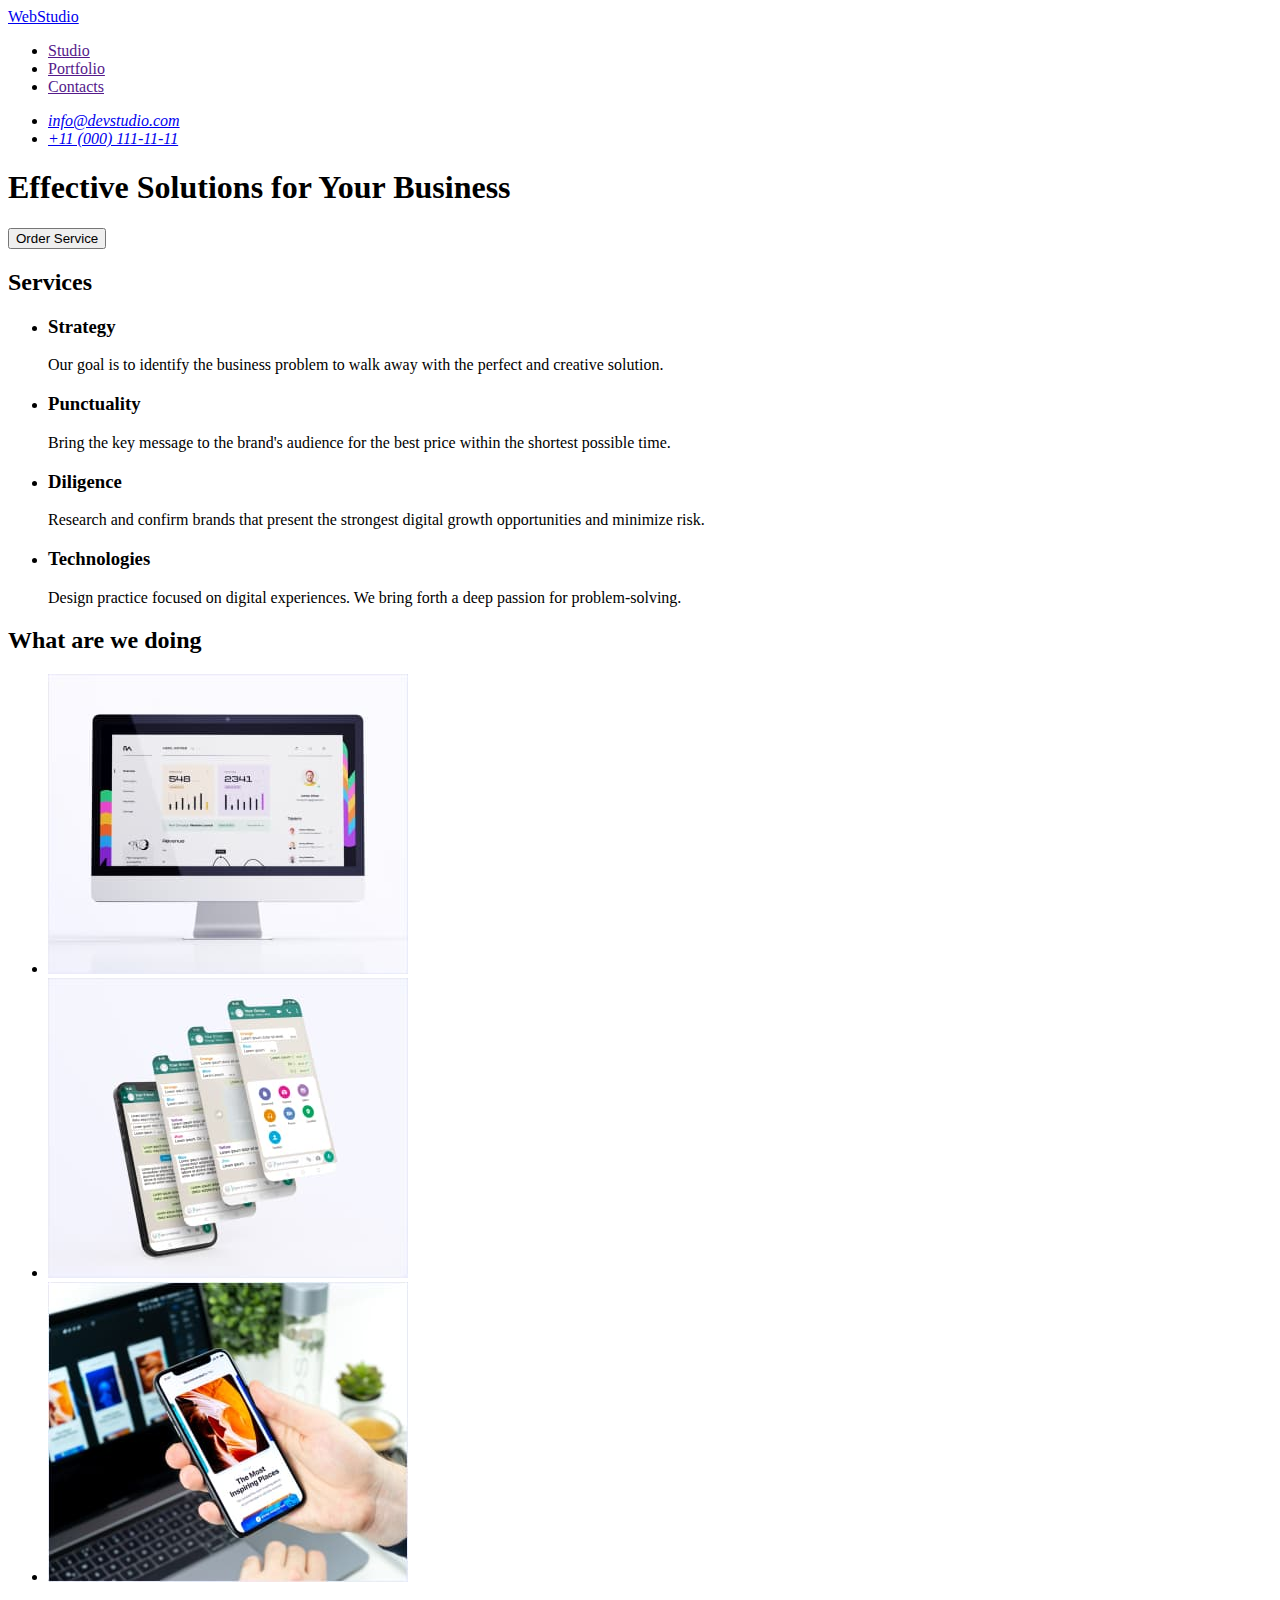
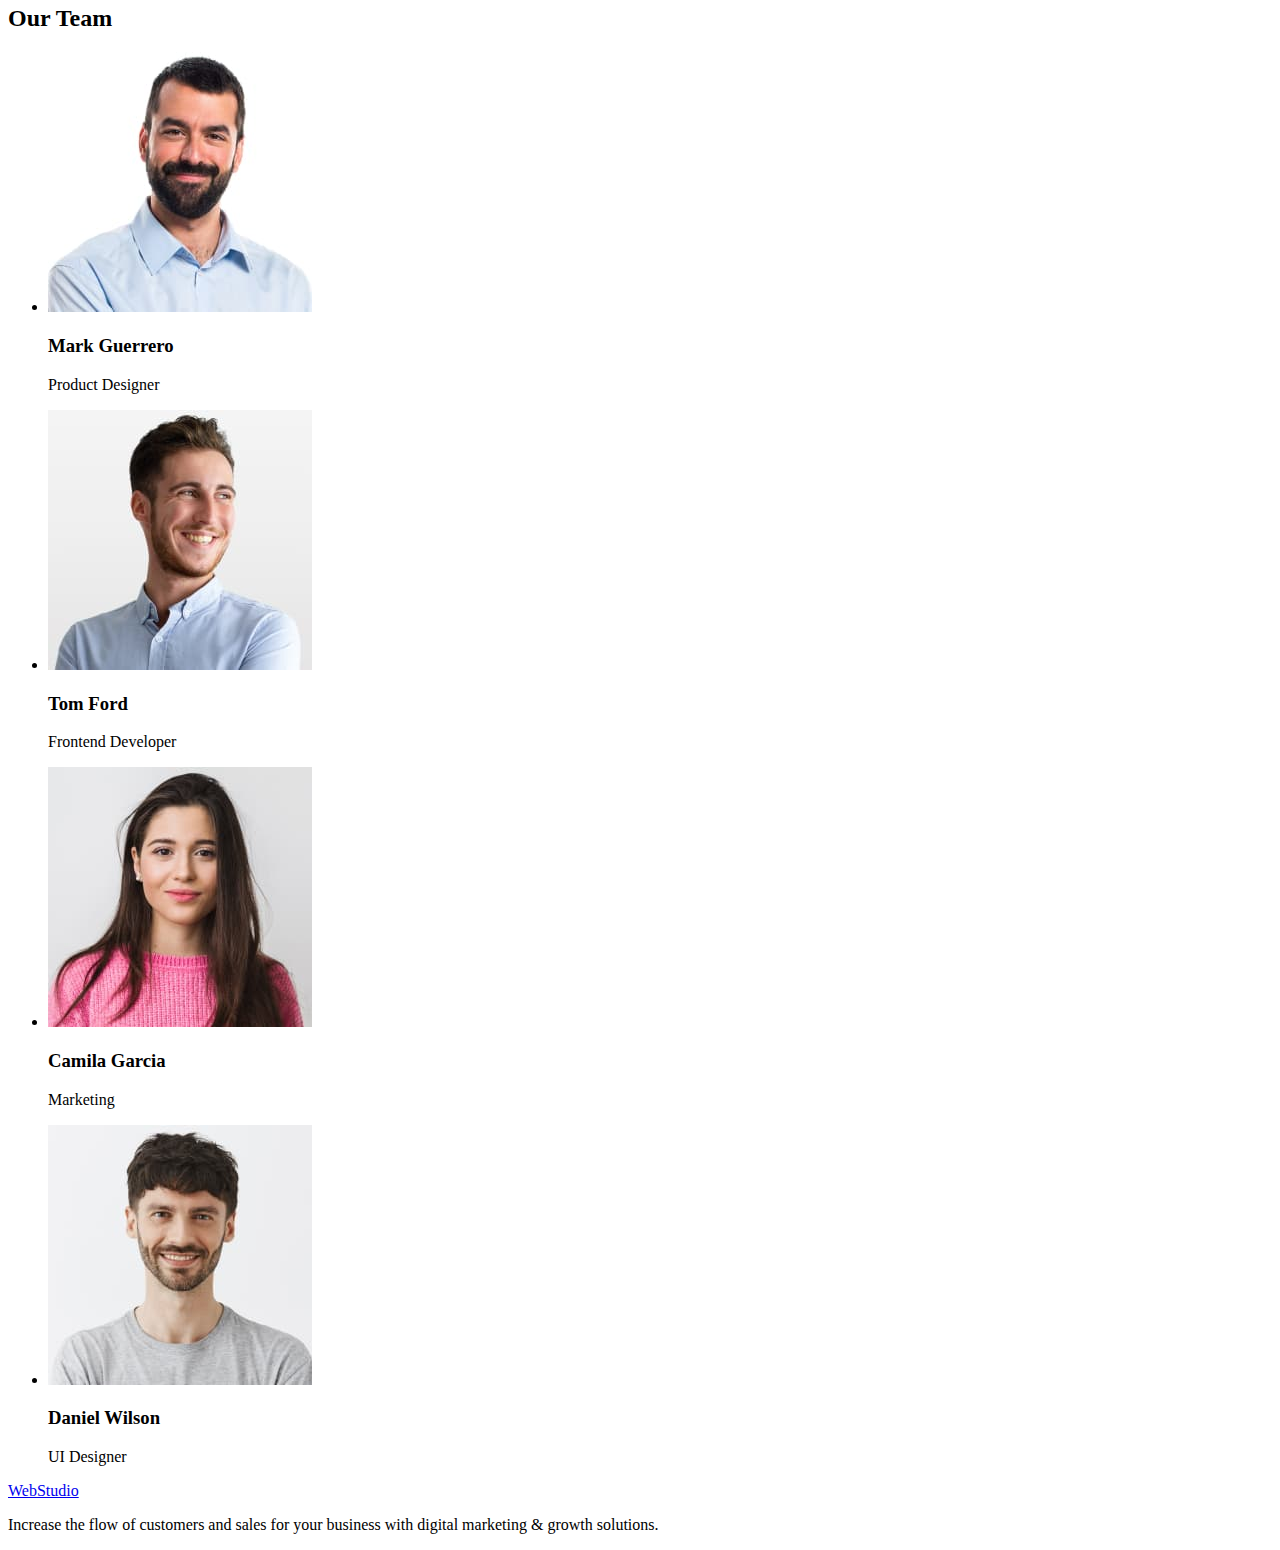
==== index.html @ 443386e6 "Initial commit" ====
<!DOCTYPE html>
<html lang="en">
  <head>
    <meta charset="UTF-8" />
    <meta http-equiv="X-UA-Compatible" content="IE=edge" />
    <meta name="viewport" content="width=device-width, initial-scale=1.0" />
    <title>Document</title>
  </head>
  <body>
    <!--Шапка сторінки-->
    <header>
      <nav>
        <a href="./index.html">WebStudio</a>
        <ul>
          <li><a href="">Studio</a></li>
          <li><a href="">Portfolio</a></li>
          <li><a href="">Contacts</a></li>
        </ul>
      </nav>
      <address>
        <ul>
          <li><a href="mailto:info@devstudio.com">info@devstudio.com</a></li>
          <li><a href="tel:+110001111111">+11 (000) 111-11-11</a></li>
        </ul>
      </address>
    </header>
    <!--Унікальний контент-->
    <main>
      <!--hero image-->
      <section>
        <h1>Effective Solutions for Your Business</h1>
        <button type="button">Order Service</button>
      </section>
      <!--section 1-->
      <section>
        <h2>Services</h2>
        <ul>
          <li>
            <h3>Strategy</h3>
            <p>
              Our goal is to identify the business problem to walk away with the
              perfect and creative solution.
            </p>
          </li>
          <li>
            <h3>Punctuality</h3>
            <p>
              Bring the key message to the brand's audience for the best price
              within the shortest possible time.
            </p>
          </li>
          <li>
            <h3>Diligence</h3>
            <p>
              Research and confirm brands that present the strongest digital
              growth opportunities and minimize risk.
            </p>
          </li>
          <li>
            <h3>Technologies</h3>
            <p>
              Design practice focused on digital experiences. We bring forth a
              deep passion for problem-solving.
            </p>
          </li>
        </ul>
      </section>
      <!--section 2-->
      <section>
        <h2>What are we doing</h2>
        <ul>
          <li>
            <img
              src="./images/section_2/photo_1.jpg"
              alt="computer display"
              width="360"
              height="300"
            />
          </li>
          <li>
            <img
              src="./images/section_2/photo_2.jpg"
              alt="cellphone"
              width="360"
              height="300"
            />
          </li>
          <li>
            <img
              src="./images/section_2/photo_3.jpg"
              alt="mobile phone in hand"
              width="360"
              height="300"
            />
          </li>
        </ul>
      </section>
      <!--section 3-->
      <section>
        <h2>Our Team</h2>
        <ul>
          <li>
            <img
              src="./images/section_3/mark_guerrero.jpg"
              alt="Mark's photo"
              width="264"
              height="260"
            />
            <h3>Mark Guerrero</h3>
            <p>Product Designer</p>
          </li>
          <li>
            <img
              src="./images/section_3/tom_ford.jpg"
              alt="Tom's photo"
              width="264"
              height="260"
            />
            <h3>Tom Ford</h3>
            <p>Frontend Developer</p>
          </li>
          <li>
            <img
              src="./images/section_3/camila_garcia.jpg"
              alt="Camila's photo"
              width="264"
              height="260"
            />
            <h3>Camila Garcia</h3>
            <p>Marketing</p>
          </li>
          <li>
            <img
              src="./images/section_3/daniel_wilson.jpg"
              alt="Daniel's photo"
              width="264"
              height="260"
            />
            <h3>Daniel Wilson</h3>
            <p>UI Designer</p>
          </li>
        </ul>
      </section>
    </main>
    <!--Футер-->
    <footer>
      <a href="./index.html">WebStudio</a>
      <p>
        Increase the flow of customers and sales for your business with digital
        marketing & growth solutions.
      </p>
    </footer>
  </body>
</html>
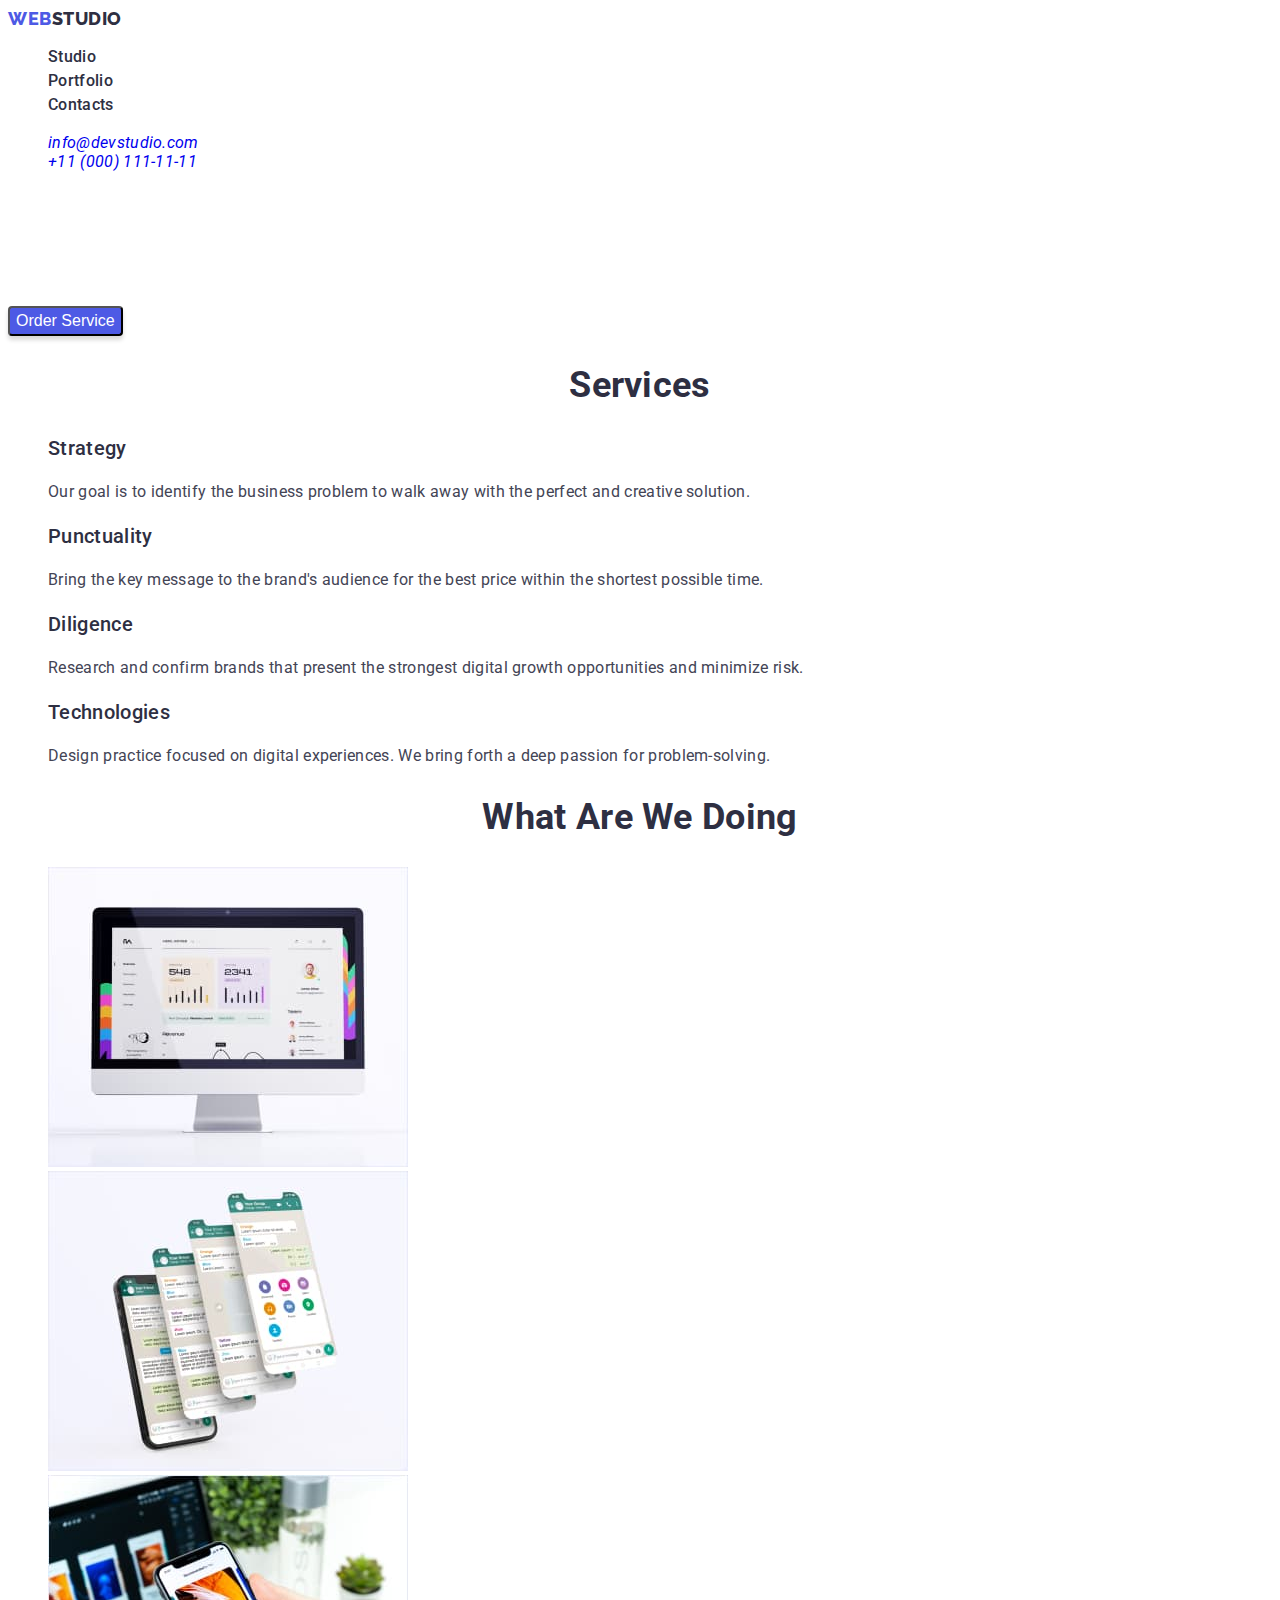
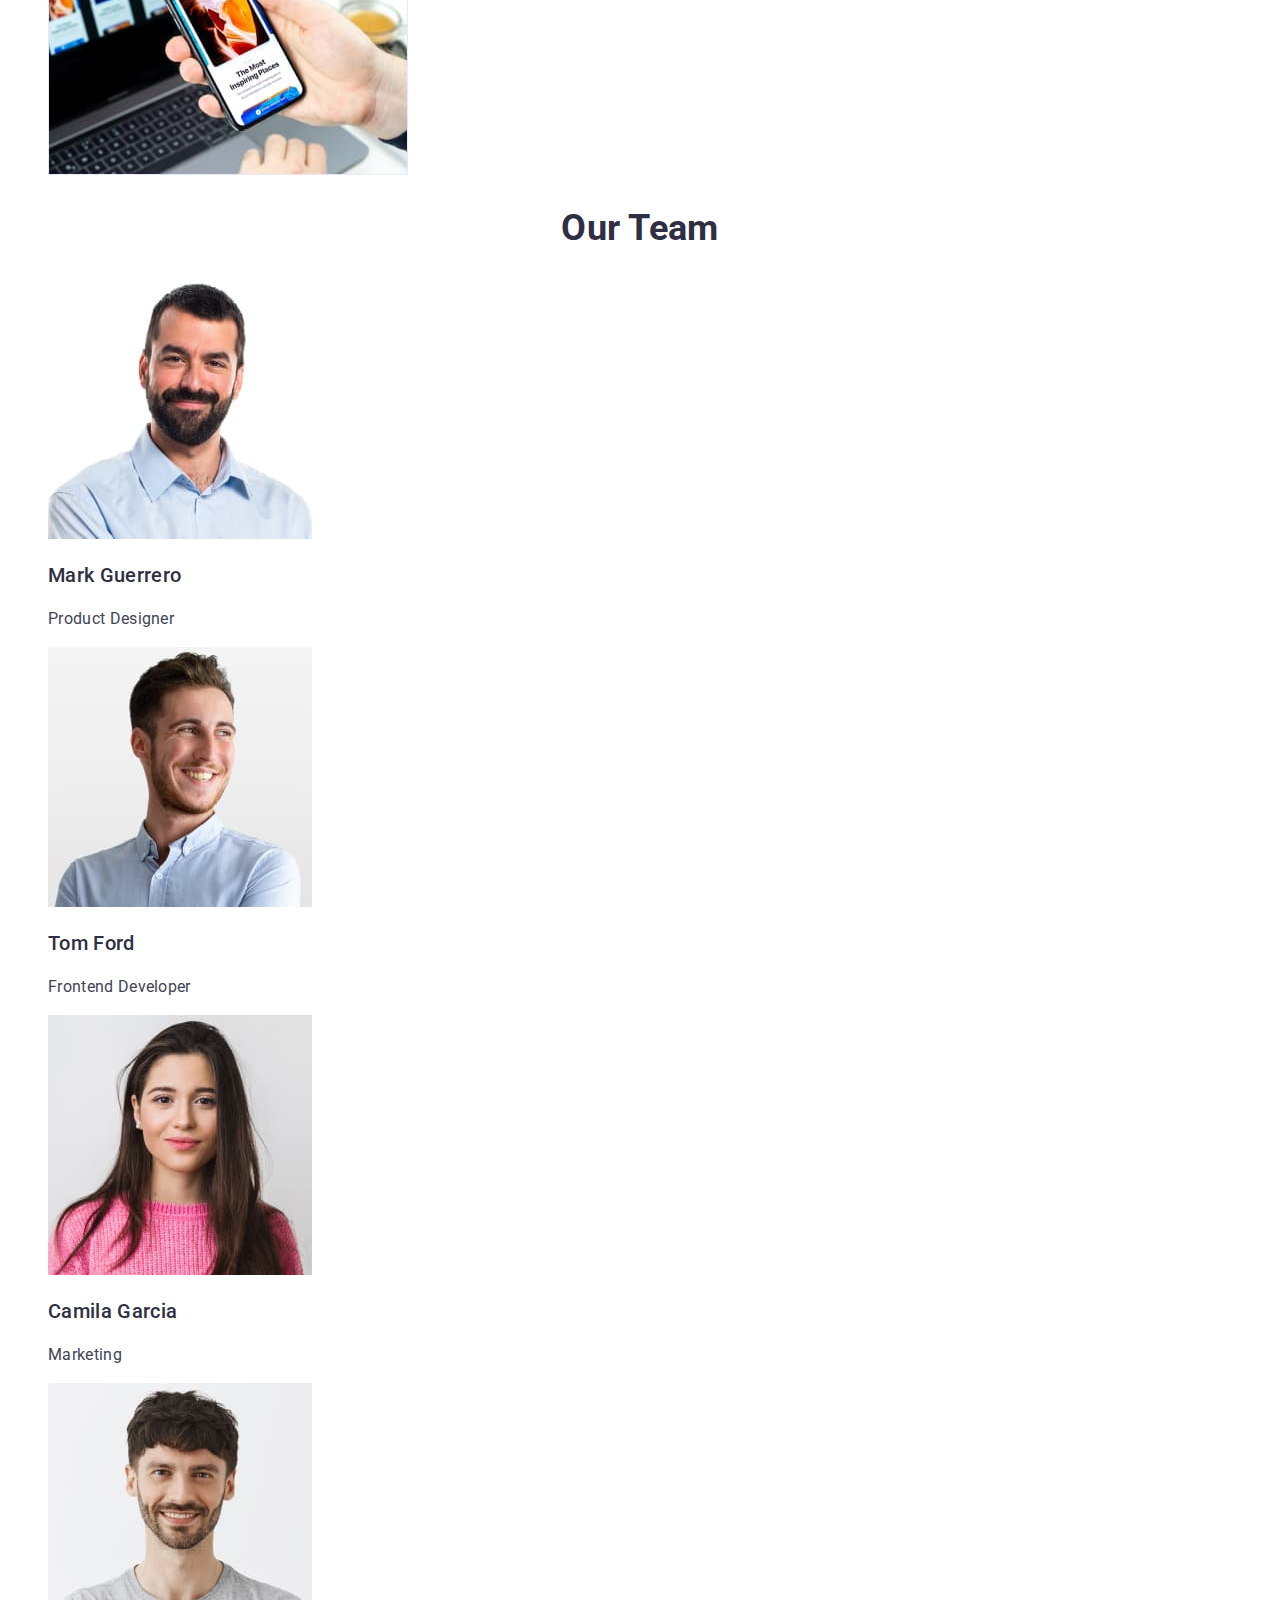
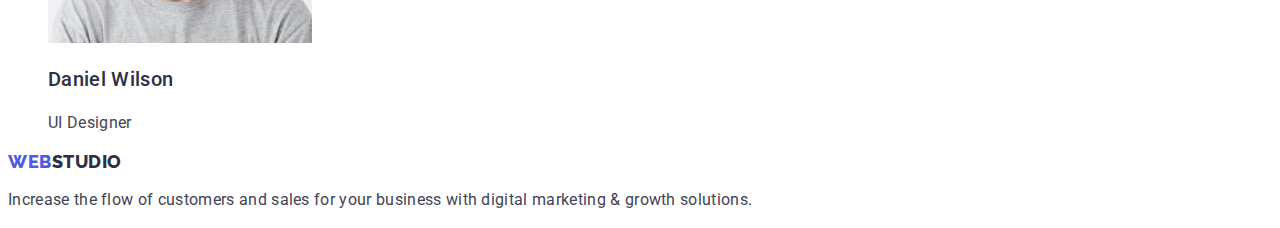
==== commit 95f7a44c: "Додає класи та файл зі стилями" ====
--- a/index.html
+++ b/index.html
@@ -5,60 +5,84 @@
     <meta http-equiv="X-UA-Compatible" content="IE=edge" />
     <meta name="viewport" content="width=device-width, initial-scale=1.0" />
     <title>Document</title>
+    <link rel="preconnect" href="https://fonts.googleapis.com" />
+    <link rel="preconnect" href="https://fonts.gstatic.com" crossorigin />
+    <link
+      href="https://fonts.googleapis.com/css2?family=Raleway:wght@800&family=Roboto:wght@400;500;700;900&display=swap"
+      rel="stylesheet"
+    />
+
+    <link rel="stylesheet" href="./css/styles.css" />
   </head>
   <body>
     <!--Шапка сторінки-->
-    <header>
-      <nav>
-        <a href="./index.html">WebStudio</a>
-        <ul>
-          <li><a href="">Studio</a></li>
-          <li><a href="">Portfolio</a></li>
-          <li><a href="">Contacts</a></li>
+    <header class="page-header">
+      <nav class="page-nav">
+        <a class="logo link" href="./index.html">
+          <span class="active">Web</span>Studio</a
+        >
+        <ul class="menu-link list">
+          <li class="menu-item">
+            <a href="./index.html" class="menu-link link">Studio</a>
+          </li>
+          <li class="menu-item">
+            <a href="./portfolio.html" class="menu-link link">Portfolio</a>
+          </li>
+          <li class="menu-item">
+            <a href="" class="menu-link link">Contacts</a>
+          </li>
         </ul>
       </nav>
       <address>
-        <ul>
-          <li><a href="mailto:info@devstudio.com">info@devstudio.com</a></li>
-          <li><a href="tel:+110001111111">+11 (000) 111-11-11</a></li>
+        <ul class="contact list">
+          <li>
+            <a href="mailto:info@devstudio.com" class="contact-mail link"
+              >info@devstudio.com</a
+            >
+          </li>
+          <li>
+            <a href="tel:+110001111111" class="contact-number link"
+              >+11 (000) 111-11-11</a
+            >
+          </li>
         </ul>
       </address>
     </header>
     <!--Унікальний контент-->
     <main>
       <!--hero image-->
-      <section>
-        <h1>Effective Solutions for Your Business</h1>
-        <button type="button">Order Service</button>
+      <section class="hero">
+        <h1 class="main-title">Effective Solutions for Your Business</h1>
+        <button class="modal-btn" type="button">Order Service</button>
       </section>
       <!--section 1-->
-      <section>
-        <h2>Services</h2>
-        <ul>
+      <section class="">
+        <h2 class="section-title">Services</h2>
+        <ul class="list">
           <li>
-            <h3>Strategy</h3>
-            <p>
+            <h3 class="subtitle">Strategy</h3>
+            <p class="description">
               Our goal is to identify the business problem to walk away with the
               perfect and creative solution.
             </p>
           </li>
           <li>
-            <h3>Punctuality</h3>
-            <p>
+            <h3 class="subtitle">Punctuality</h3>
+            <p class="description">
               Bring the key message to the brand's audience for the best price
               within the shortest possible time.
             </p>
           </li>
           <li>
-            <h3>Diligence</h3>
-            <p>
+            <h3 class="subtitle">Diligence</h3>
+            <p class="description">
               Research and confirm brands that present the strongest digital
               growth opportunities and minimize risk.
             </p>
           </li>
           <li>
-            <h3>Technologies</h3>
-            <p>
+            <h3 class="subtitle">Technologies</h3>
+            <p class="description">
               Design practice focused on digital experiences. We bring forth a
               deep passion for problem-solving.
             </p>
@@ -67,8 +91,8 @@
       </section>
       <!--section 2-->
       <section>
-        <h2>What are we doing</h2>
-        <ul>
+        <h2 class="section-title">What are we doing</h2>
+        <ul class="list">
           <li>
             <img
               src="./images/section_2/photo_1.jpg"
@@ -97,8 +121,8 @@
       </section>
       <!--section 3-->
       <section>
-        <h2>Our Team</h2>
-        <ul>
+        <h2 class="section-title">Our Team</h2>
+        <ul class="list">
           <li>
             <img
               src="./images/section_3/mark_guerrero.jpg"
@@ -106,8 +130,8 @@
               width="264"
               height="260"
             />
-            <h3>Mark Guerrero</h3>
-            <p>Product Designer</p>
+            <h3 class="subtitle">Mark Guerrero</h3>
+            <p class="description profession">Product Designer</p>
           </li>
           <li>
             <img
@@ -116,8 +140,8 @@
               width="264"
               height="260"
             />
-            <h3>Tom Ford</h3>
-            <p>Frontend Developer</p>
+            <h3 class="subtitle">Tom Ford</h3>
+            <p class="description profession">Frontend Developer</p>
           </li>
           <li>
             <img
@@ -126,8 +150,8 @@
               width="264"
               height="260"
             />
-            <h3>Camila Garcia</h3>
-            <p>Marketing</p>
+            <h3 class="subtitle">Camila Garcia</h3>
+            <p class="description profession">Marketing</p>
           </li>
           <li>
             <img
@@ -136,16 +160,18 @@
               width="264"
               height="260"
             />
-            <h3>Daniel Wilson</h3>
-            <p>UI Designer</p>
+            <h3 class="subtitle">Daniel Wilson</h3>
+            <p class="description profession">UI Designer</p>
           </li>
         </ul>
       </section>
     </main>
     <!--Футер-->
     <footer>
-      <a href="./index.html">WebStudio</a>
-      <p>
+      <a class="logo link" href="./index.html">
+        <span class="active">Web</span>Studio</a
+      >
+      <p class="description">
         Increase the flow of customers and sales for your business with digital
         marketing & growth solutions.
       </p>
--- a/css/styles.css
+++ b/css/styles.css
@@ -0,0 +1,157 @@
+:root {
+    --primary-font: 'Roboto', sans-serif;
+    --primary-text-color: #434455;
+    --secondly-text-color: #2E2F42;
+    --accent-color: #404BBF;
+}
+
+body {
+    background: #FFFFFF;
+    color: var(--primary-text-color);
+    font-family: var(--primary-font);
+    letter-spacing: 0.02em;
+}
+.list {
+    list-style: none;
+}
+    
+.link {
+    text-decoration: none;
+}
+/* =================== Components===================*/
+
+/* =================== /Components===================*/
+/* Шапка сторінки */
+/*=================== page-header===================*/
+
+ .logo {
+    color: #2E2F42;
+    font-family: 'Raleway', sans-serif;
+    font-weight: 800;
+    font-size: 18px;
+    line-height: 1.17;
+    
+    display: flex;
+    align-items: center;
+    letter-spacing: 0.03em;
+    text-transform: uppercase;    
+}
+
+ .logo .active {
+    color: #4D5AE5;
+}
+
+.menu-link {
+    color: var(--secondly-text-color);
+    font-weight: 500;
+    font-size: 16px;
+    line-height: 1.5;
+} 
+.menu-link:hover,
+.menu-link:focus,
+.contact-mail:hover,
+.contact-mail:focus,
+.contact-number:hover,
+.contact-number:focus {
+    color:var(--accent-color);
+}
+
+.contact-mail, 
+.contact-number {
+    font-size: 16px;
+    line-height: 1.5x;    
+}
+
+/*=================== /page-header ===================*/
+
+/*=================== Унікальний контент ===================*/
+/*=================== hero image ===================*/
+
+.main-title {
+    color: #FFFFFF; 
+    
+    font-weight: 700;
+    font-size: 56px;
+    line-height: 1.07;
+       
+    text-align: center;
+       
+}
+
+.modal-btn {
+    color: #FFFFFF;
+    font-weight: 500;
+    font-size: 16px;
+    line-height: 1.5;
+       
+    cursor: pointer;
+        
+    background: #4D5AE5;
+    box-shadow: 0px 4px 4px rgba(0, 0, 0, 0.15);
+    border-radius: 4px;
+}
+.modal-btn:hover,
+.modal-btn:focus {
+    background: var(--accent-color);
+}
+/*=================== /hero image ===================*/
+/* =================== section ===================== */
+.section-title {
+
+    color: var(--secondly-text-color);
+    font-weight: 700;
+    font-size: 36px;
+    line-height: 1.11;
+
+    text-align: center;
+    text-transform: capitalize;
+}
+.subtitle {
+    color: var(--secondly-text-color);
+    font-weight: 500;
+    font-size: 20px;
+    line-height: 1.2;       
+}
+.description {
+    font-size: 16px;
+    line-height: 1.5;
+}
+/* =================== /section ===================== */
+
+/* =================== footer ======================= */
+/* =================== /footer ======================= */
+
+/* ==================Portfolio============== */
+/* =================== section ===================== */
+.filters-btn{
+    color: #4D5AE5;
+    font-weight: 500;
+    font-size: 16px;
+    line-height: 1.5;
+
+    cursor: pointer;
+   
+    display: flex;
+    align-items: center;
+    text-align: center;
+    letter-spacing: 0.04em;
+
+    background: #F4F4FD;
+    border: 1px solid #E7E9FC;
+    border-radius: 4px;    
+}
+.filters-btn:hover,
+.filters-btn:focus {
+    color: #FFFFFF;
+    background: #404BBF;
+    box-shadow: 0px 3px 1px rgba(0, 0, 0, 0.1), 0px 2px 1px rgba(0, 0, 0, 0.08), 0px 2px 2px rgba(0, 0, 0, 0.12);
+    border-radius: 4px;
+}
+
+.filters-title {
+    color: var(--secondly-text-color);
+    font-weight: 500;
+    font-size: 20px;
+    line-height: 1.2;  
+}
+/* =================== /section ===================== */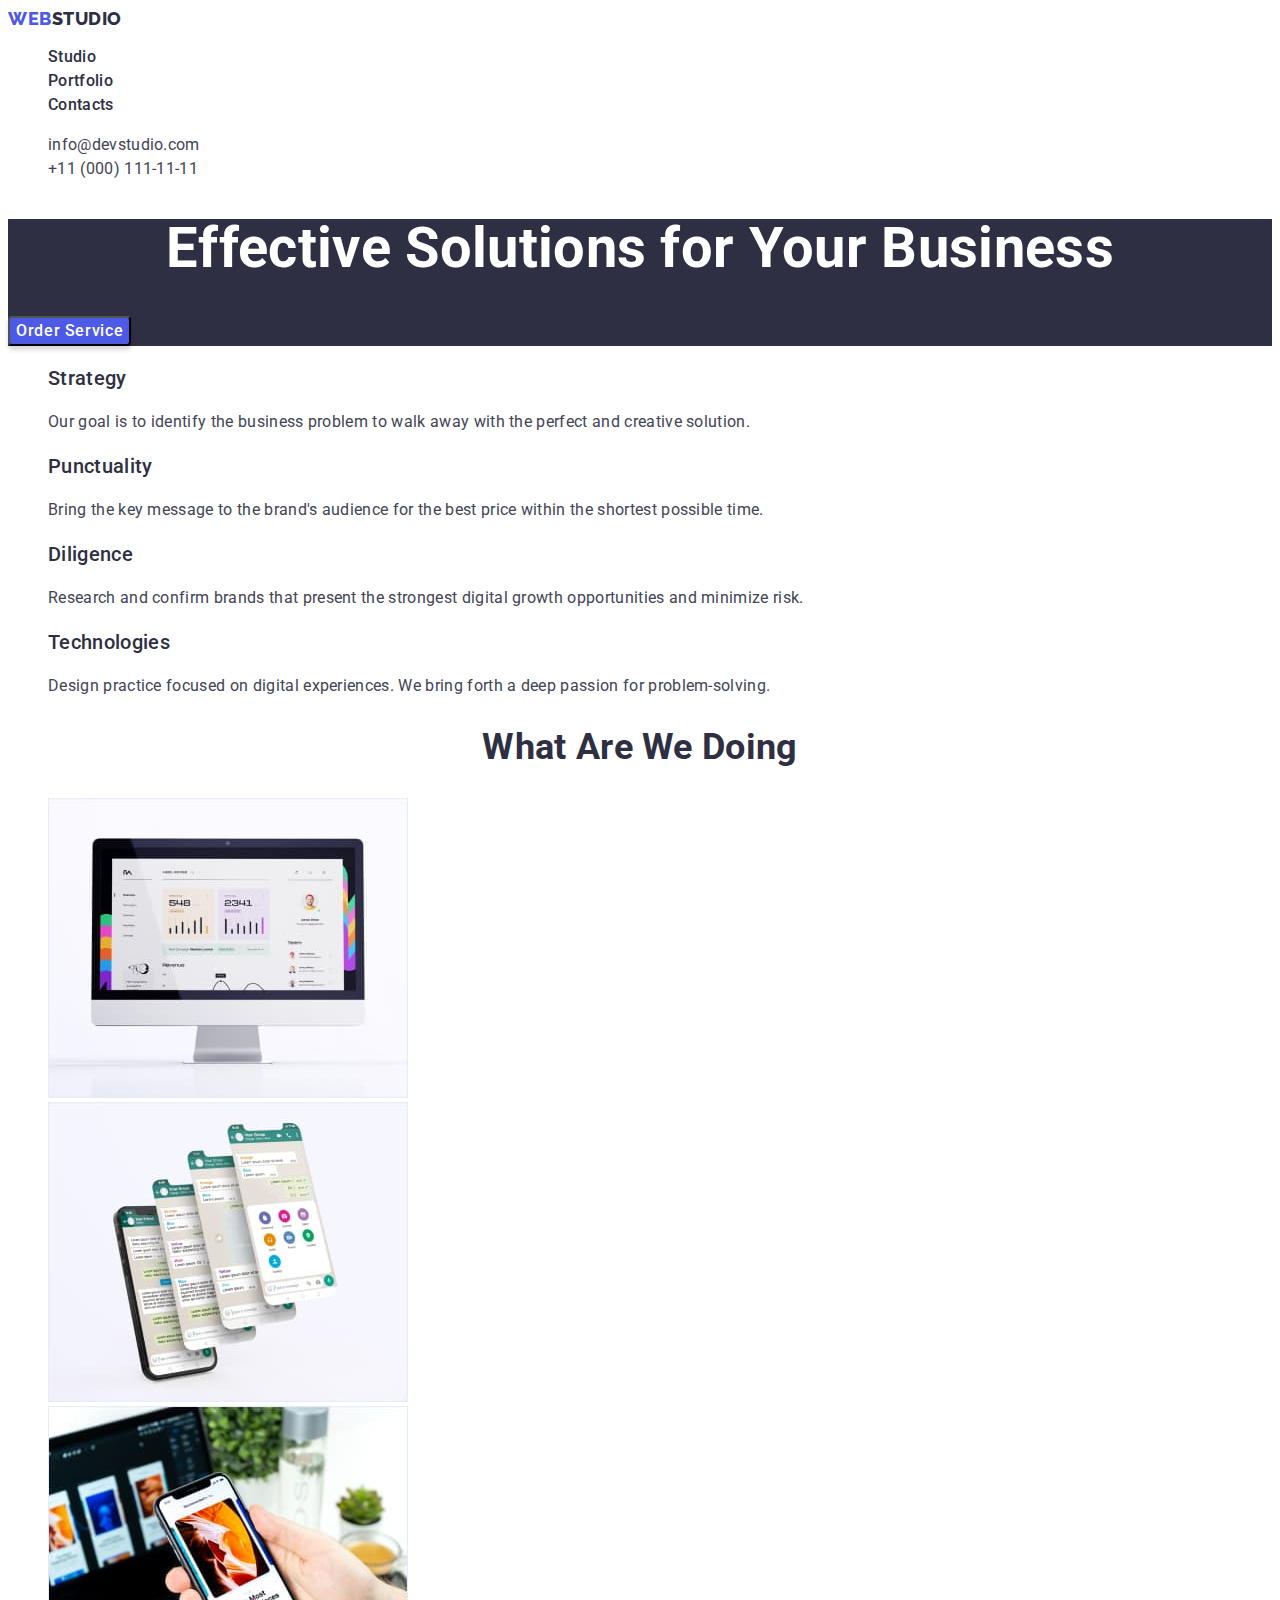
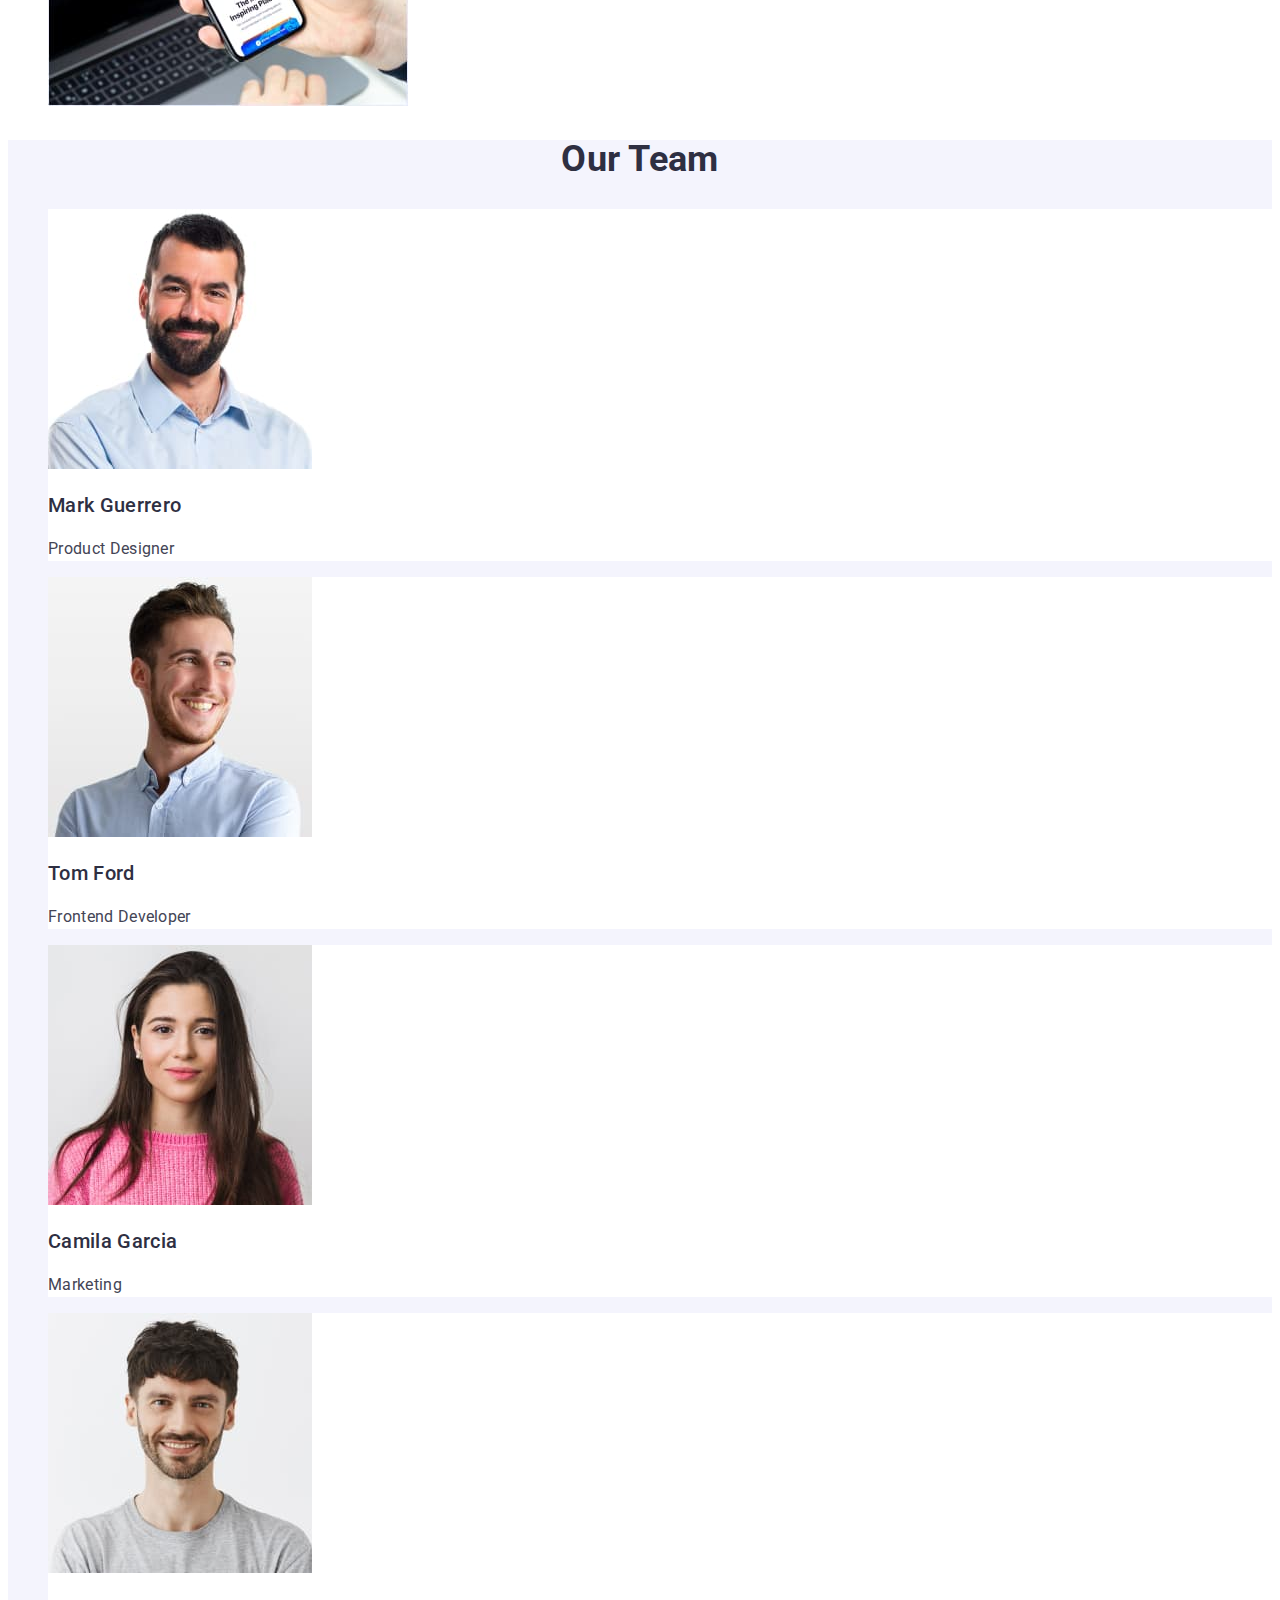
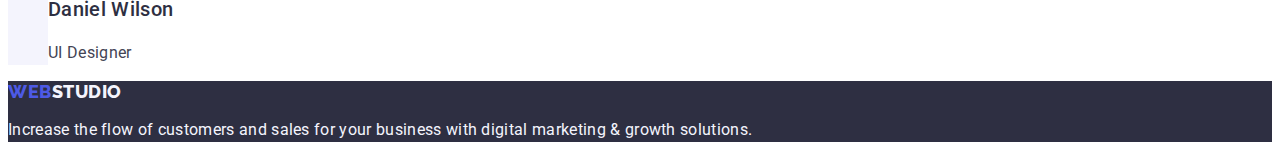
==== commit 71c20c25: "Виправляє класи для css та розмітку тегів до сторінки Портфоліо" ====
--- a/index.html
+++ b/index.html
@@ -18,8 +18,8 @@
     <!--Шапка сторінки-->
     <header class="page-header">
       <nav class="page-nav">
-        <a class="logo link" href="./index.html">
-          <span class="active">Web</span>Studio</a
+        <a class="logo-header link" href="./index.html">
+          Web<span class="active">Studio</span></a
         >
         <ul class="menu-link list">
           <li class="menu-item">
@@ -33,8 +33,8 @@
           </li>
         </ul>
       </nav>
-      <address>
-        <ul class="contact list">
+      <address class="contact">
+        <ul class="contact-list list">
           <li>
             <a href="mailto:info@devstudio.com" class="contact-mail link"
               >info@devstudio.com</a
@@ -57,7 +57,7 @@
       </section>
       <!--section 1-->
       <section class="">
-        <h2 class="section-title">Services</h2>
+        <h2 class="section-title" hidden>Services</h2>
         <ul class="list">
           <li>
             <h3 class="subtitle">Strategy</h3>
@@ -90,7 +90,7 @@
         </ul>
       </section>
       <!--section 2-->
-      <section>
+      <section class="">
         <h2 class="section-title">What are we doing</h2>
         <ul class="list">
           <li>
@@ -120,10 +120,10 @@
         </ul>
       </section>
       <!--section 3-->
-      <section>
+      <section class="personnel">
         <h2 class="section-title">Our Team</h2>
         <ul class="list">
-          <li>
+          <li class="personnel-list">
             <img
               src="./images/section_3/mark_guerrero.jpg"
               alt="Mark's photo"
@@ -133,7 +133,7 @@
             <h3 class="subtitle">Mark Guerrero</h3>
             <p class="description profession">Product Designer</p>
           </li>
-          <li>
+          <li class="personnel-list">
             <img
               src="./images/section_3/tom_ford.jpg"
               alt="Tom's photo"
@@ -143,7 +143,7 @@
             <h3 class="subtitle">Tom Ford</h3>
             <p class="description profession">Frontend Developer</p>
           </li>
-          <li>
+          <li class="personnel-list">
             <img
               src="./images/section_3/camila_garcia.jpg"
               alt="Camila's photo"
@@ -153,7 +153,7 @@
             <h3 class="subtitle">Camila Garcia</h3>
             <p class="description profession">Marketing</p>
           </li>
-          <li>
+          <li class="personnel-list">
             <img
               src="./images/section_3/daniel_wilson.jpg"
               alt="Daniel's photo"
@@ -167,11 +167,11 @@
       </section>
     </main>
     <!--Футер-->
-    <footer>
-      <a class="logo link" href="./index.html">
-        <span class="active">Web</span>Studio</a
-      >
-      <p class="description">
+    <footer class="page-footer">
+      <a class="logo-foter link" href="./index.html">
+        Web<span class="active">Studio</span>
+      </a>
+      <p class="page-footer-description">
         Increase the flow of customers and sales for your business with digital
         marketing & growth solutions.
       </p>
--- a/css/styles.css
+++ b/css/styles.css
@@ -24,8 +24,9 @@
 /* Шапка сторінки */
 /*=================== page-header===================*/
 
- .logo {
-    color: #2E2F42;
+ .logo-header {
+    color: #4D5AE5;
+    
     font-family: 'Raleway', sans-serif;
     font-weight: 800;
     font-size: 18px;
@@ -37,8 +38,8 @@
     text-transform: uppercase;    
 }
 
- .logo .active {
-    color: #4D5AE5;
+ .logo-header .active {
+    color: #2E2F42;
 }
 
 .menu-link {
@@ -56,16 +57,23 @@
     color:var(--accent-color);
 }
 
-.contact-mail, 
+.contact  {
+    font-style: normal;
+}
+.contact-mail,
 .contact-number {
-    font-size: 16px;
-    line-height: 1.5x;    
+    color: var(--primary-text-color);
+    font-size: 16px;
+    line-height: 1.5;    
 }
 
 /*=================== /page-header ===================*/
 
 /*=================== Унікальний контент ===================*/
 /*=================== hero image ===================*/
+.hero {
+    background: #2E2F42;
+}
 
 .main-title {
     color: #FFFFFF; 
@@ -73,6 +81,7 @@
     font-weight: 700;
     font-size: 56px;
     line-height: 1.07;
+    
        
     text-align: center;
        
@@ -80,9 +89,11 @@
 
 .modal-btn {
     color: #FFFFFF;
-    font-weight: 500;
-    font-size: 16px;
-    line-height: 1.5;
+    font-family: var(--primary-font);
+    font-weight: 500;
+    font-size: 16px;
+    line-height: 1.5;
+    letter-spacing: 0.04em;
        
     cursor: pointer;
         
@@ -96,13 +107,15 @@
 }
 /*=================== /hero image ===================*/
 /* =================== section ===================== */
+
+
 .section-title {
 
     color: var(--secondly-text-color);
     font-weight: 700;
     font-size: 36px;
     line-height: 1.11;
-
+    
     text-align: center;
     text-transform: capitalize;
 }
@@ -110,21 +123,57 @@
     color: var(--secondly-text-color);
     font-weight: 500;
     font-size: 20px;
-    line-height: 1.2;       
+    line-height: 1.2;  
+    
 }
 .description {
     font-size: 16px;
     line-height: 1.5;
 }
+.personnel {
+    background: #F4F4FD;
+}
+.personnel-list {
+    background: #FFFFFF;      
+}
 /* =================== /section ===================== */
 
 /* =================== footer ======================= */
+.page-footer {
+    background: #2E2F42;
+}
+.logo-foter {
+
+    color: #4D5AE5;
+    
+    font-family: 'Raleway', sans-serif;
+    font-weight: 800;
+    font-size: 18px;
+    line-height: 1.17;
+   
+
+    display: flex;
+    align-items: center;
+    letter-spacing: 0.03em;
+    text-transform: uppercase;
+}
+.logo-foter .active {
+    color: #F4F4FD;
+}
+.page-footer-description {
+
+    color: #F4F4FD;
+
+    font-size: 16px;
+    line-height: 1.5;
+}
 /* =================== /footer ======================= */
 
 /* ==================Portfolio============== */
 /* =================== section ===================== */
 .filters-btn{
     color: #4D5AE5;
+    font-family: var(--primary-font);
     font-weight: 500;
     font-size: 16px;
     line-height: 1.5;
